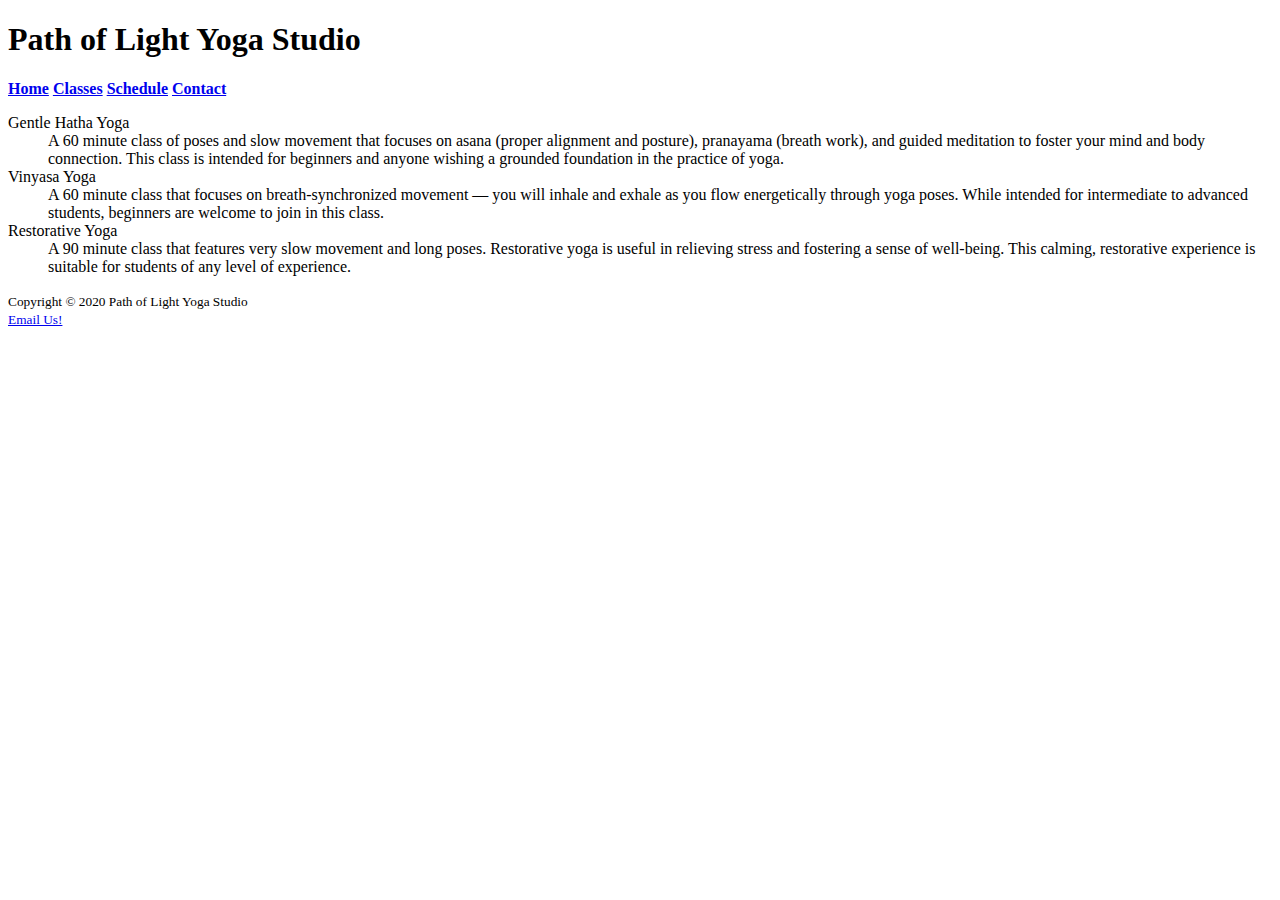
==== classes.html @ 35ec2816 "." ====
<!DOCTYPE html>
<html lang="en">
    <head>
        <title>Classes</title>
        <meta charset="utf-8">
    </head>
    <body>
        <h1>Path of Light Yoga Studio</h1>
        <div>
            <b>
                <a href="index.html">Home</a>
                <a href="classes.html">Classes</a>
                <a href="schedule.html">Schedule</a>
                <a href="contact.html">Contact</a>
            </b>
        </div>
        <dl>
            <dt>Gentle Hatha Yoga</dt>
                <dd>A 60 minute class of poses and slow movement that focuses on asana (proper alignment and posture), pranayama (breath work), and guided meditation to foster your mind and body connection. This class is intended for beginners and anyone wishing a grounded foundation in the practice of yoga.</dd>
            <dt> Vinyasa Yoga</dt>
                <dd>A 60 minute class that focuses on breath-synchronized movement — you will inhale and exhale as you flow energetically through yoga poses. While intended for intermediate to advanced students, beginners are welcome to join in this class.</dd>
            <dt>Restorative Yoga</dt>
                <dd>A 90 minute class that features very slow movement and long poses. Restorative yoga is useful in relieving stress and fostering a sense of well-being. This calming, restorative experience is suitable for students of any level of experience.</dd>
        </dl>
        <footer>
            <small>
                Copyright &copy; 2020 Path of Light Yoga Studio<br>
                <a href="mailto:pathoflightyogastudio@gmail.com">Email Us!</a>
            </small>
        </footer>
    </body>
</html>
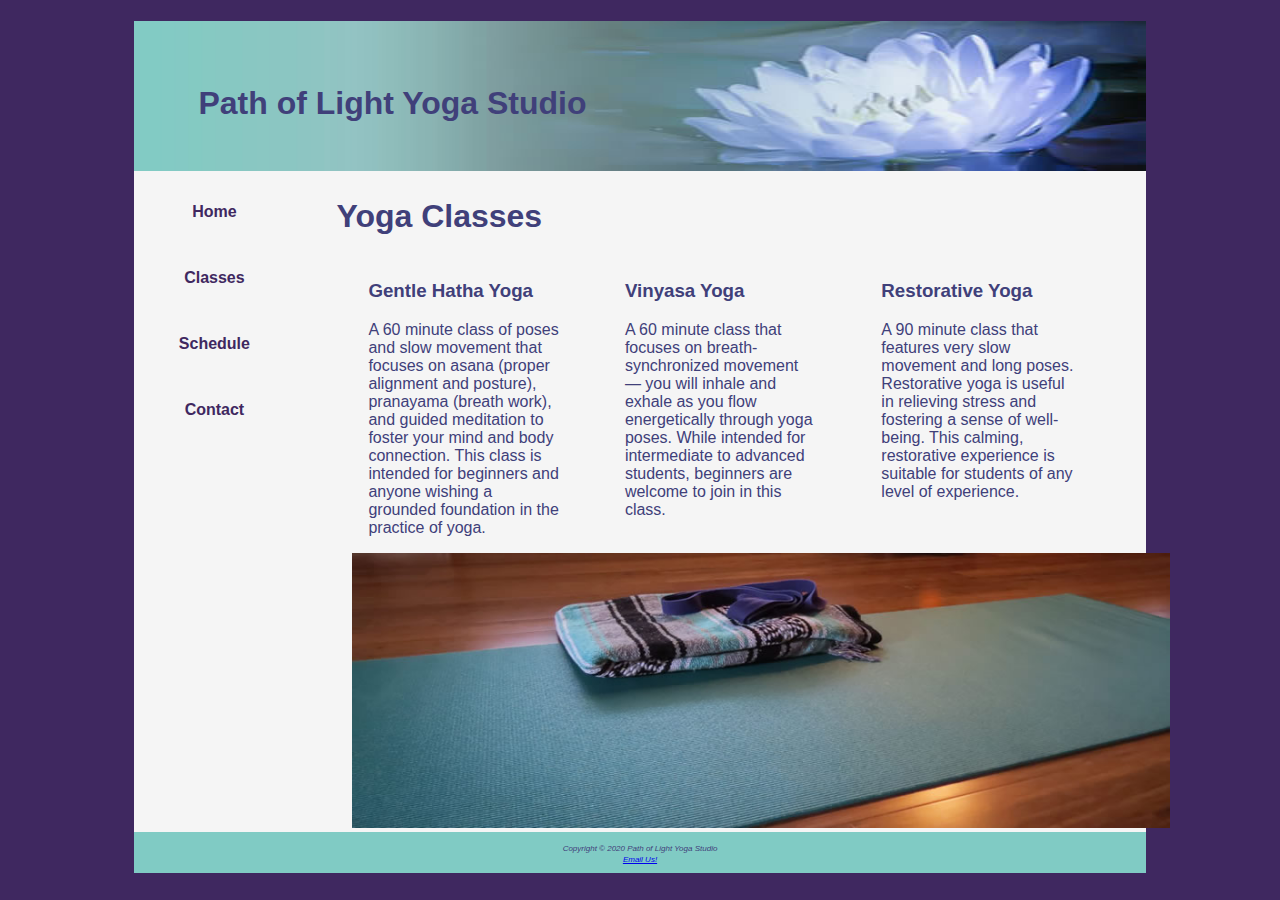
==== commit 0834c3e2: "." ====
--- a/classes.html
+++ b/classes.html
@@ -3,30 +3,43 @@
     <head>
         <title>Classes</title>
         <meta charset="utf-8">
+        <link rel="stylesheet" href="style.css">
     </head>
     <body>
-        <h1>Path of Light Yoga Studio</h1>
-        <div>
-            <b>
-                <a href="index.html">Home</a>
-                <a href="classes.html">Classes</a>
-                <a href="schedule.html">Schedule</a>
-                <a href="contact.html">Contact</a>
-            </b>
+        <div id="wrapper">
+            <header>
+                <h1>Path of Light Yoga Studio</h1>
+            </header>
+            <nav>
+                    <a href="index.html">Home</a>
+                    <a href="classes.html">Classes</a>
+                    <a href="schedule.html">Schedule</a>
+                    <a href="contact.html">Contact</a>
+            </nav>
+            <main>
+                <h2>Yoga Classes</h2>
+                <div class="onethird">
+                    <h3>Gentle Hatha Yoga</h3>
+                    <p>A 60 minute class of poses and slow movement that focuses on asana (proper alignment and posture), pranayama (breath work), and guided meditation to foster your mind and body connection. This class is intended for beginners and anyone wishing a grounded foundation in the practice of yoga.</p>
+                </div>
+                <div class="onethird">
+                    <h3>Vinyasa Yoga</h3>
+                    <p>A 60 minute class that focuses on breath-synchronized movement — you will inhale and exhale as you flow energetically through yoga poses. While intended for intermediate to advanced students, beginners are welcome to join in this class.</p>
+                </div>
+                <div class="onethird">
+                    <h3>Restorative Yoga</h3>
+                    <p>A 90 minute class that features very slow movement and long poses. Restorative yoga is useful in relieving stress and fostering a sense of well-being. This calming, restorative experience is suitable for students of any level of experience.</p>
+                </div>
+                <div id="hero">
+                    <img src="images/yogamat.jpg" alt="mat" height="275" width="850">
+                </div>
+            </main>
+            <footer>
+                <small>
+                    Copyright &copy; 2020 Path of Light Yoga Studio<br>
+                    <a href="mailto:pathoflightyogastudio@gmail.com">Email Us!</a>
+                </small>
+            </footer>
         </div>
-        <dl>
-            <dt>Gentle Hatha Yoga</dt>
-                <dd>A 60 minute class of poses and slow movement that focuses on asana (proper alignment and posture), pranayama (breath work), and guided meditation to foster your mind and body connection. This class is intended for beginners and anyone wishing a grounded foundation in the practice of yoga.</dd>
-            <dt> Vinyasa Yoga</dt>
-                <dd>A 60 minute class that focuses on breath-synchronized movement — you will inhale and exhale as you flow energetically through yoga poses. While intended for intermediate to advanced students, beginners are welcome to join in this class.</dd>
-            <dt>Restorative Yoga</dt>
-                <dd>A 90 minute class that features very slow movement and long poses. Restorative yoga is useful in relieving stress and fostering a sense of well-being. This calming, restorative experience is suitable for students of any level of experience.</dd>
-        </dl>
-        <footer>
-            <small>
-                Copyright &copy; 2020 Path of Light Yoga Studio<br>
-                <a href="mailto:pathoflightyogastudio@gmail.com">Email Us!</a>
-            </small>
-        </footer>
     </body>
 </html>--- a/style.css
+++ b/style.css
@@ -0,0 +1,140 @@
+/* single line comment */
+/* multi
+    line
+        comment */
+/* selector styling - applying style to a tag */
+body{
+    background-color: #3F2860;
+    color:#40407a;
+    font-family: Verdana, Arial, sans-serif;
+}
+
+header{
+    background-image: url("images/lilyheader.jpg");
+    background-size: 100% 100%;
+    text-align: left;
+    height: 150px;
+}
+
+/* applying style to the nav section */
+header a:link{
+    text-decoration: none;
+    display: block;
+    color:#40407a;
+}
+
+header a:hover{
+    text-decoration: none;
+    display: block;
+    color: #fff;
+}
+
+h1{
+    line-height: 200%;
+    padding-top: 50px;
+    padding-left: 2em;
+}
+
+h2{
+    font-size: 200%;
+}
+
+nav{
+    text-align: center;
+    font-weight: bold;
+    padding: 1em;
+    float: left;    /* dynamically moves to left */
+    width: 160px;
+}
+
+nav a{
+    text-decoration: none;
+    display: block;
+    text-align: center;
+    border: #CCCCCC;
+    border-width: 3px;
+    padding: 1em;
+    margin-bottom: 1em;
+}
+
+nav ul{
+    list-style-type: none;
+    padding: 0em;
+}
+
+nav a:link{color: #3F2860}
+nav a:visited{color: #497777}
+nav a:hover{
+    color: #A26100;
+    border: 3px inset #333333;
+}
+
+footer{
+    background-color: #80CBC4;
+    font-size: .60em;
+    text-align: center;
+    font-family: Verdana, Arial, sans-serif;
+    font-style: italic;
+    padding: 1em;
+}
+
+/* class */
+.studio{
+    color: #40407a;
+    font-style: italic;
+}
+
+img{
+    padding-left: 1em;
+    padding-right: 1em;
+}
+
+main{
+    padding-left: 2em;
+    padding-right: 2em;
+    display: block;
+    margin-left: 170px;
+}
+
+/* id styling where you can apply to tags with this id */
+#wrapper{
+    margin-right: auto;
+    margin-left: auto;
+    width: 80%;
+    background-color: #f5f5f5;
+    min-width: 1000px;
+    max-width: 1280px;
+}
+
+#hero{
+    text-align: center;
+}
+
+.floatleft{
+    float: left;
+    margin-right: 4em;
+    margin-bottom: 1em;
+}
+
+/* takes up half the area */
+.onehalf{
+    float: left;
+    width: 50%;
+    padding-left: 2em;
+    padding-right: 2em;
+}
+
+/* takes up a third of the area */
+.onethird{
+    float: left;
+    width: 33%;
+    padding-left: 2em;
+    padding-right: 2em;
+}
+
+#clear{
+    clear: both;
+}
+
+/* global property or global var */
+* {box-sizing: border-box;}